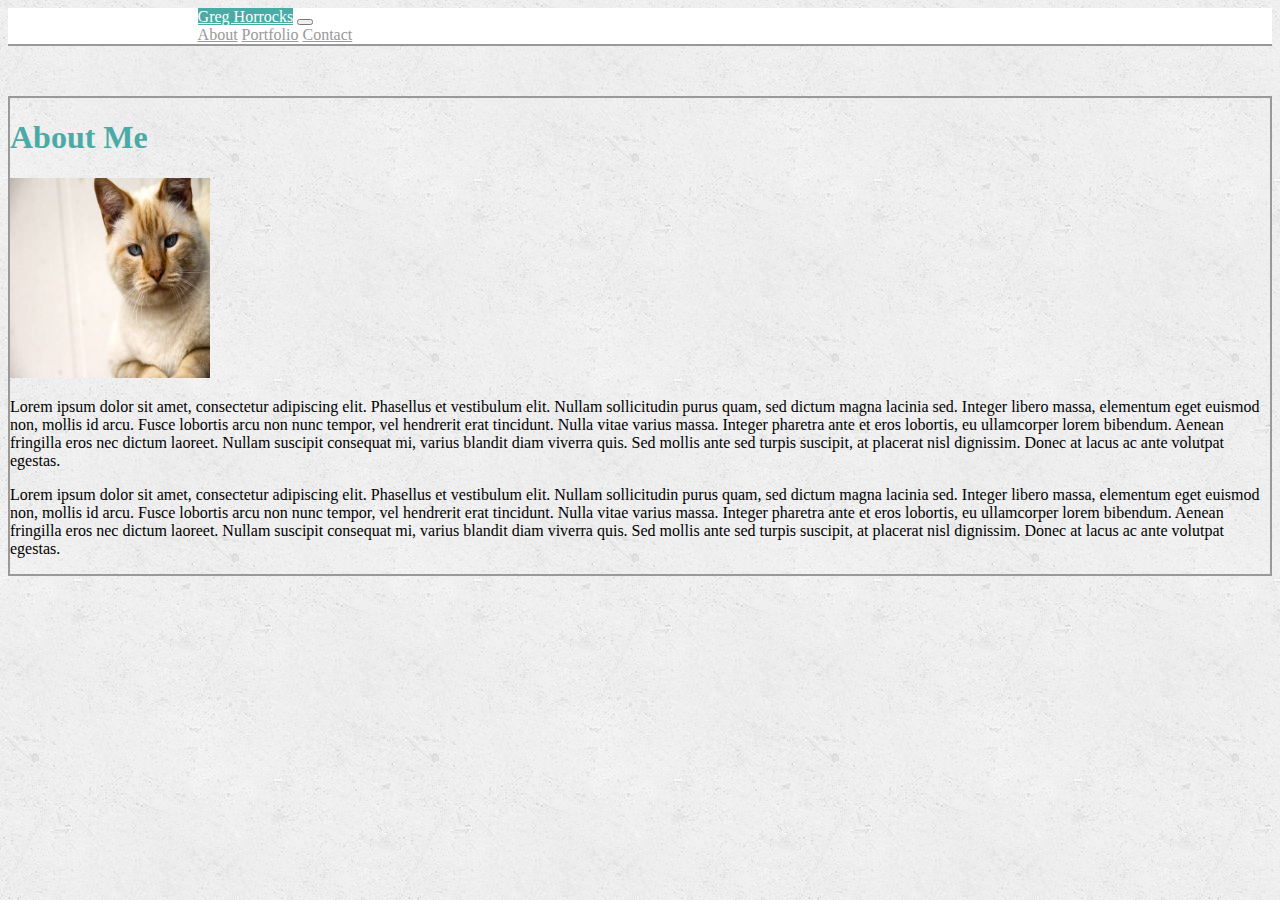
==== index.html @ 2ad7a818 "index updated" ====
<!DOCTYPE html>
<html>
<head>
    <meta charset="utf-8">
    <meta http-equiv="X-UA-Compatible" content="IE=edge">
    <title>Page Title</title>
    <meta name="viewport" content="width=device-width, initial-scale=1">
    <!-- <link rel="stylesheet" type="text/css" media="screen" href="main.css"> -->
    <link rel="stylesheet" href="https://stackpath.bootstrapcdn.com/bootstrap/4.3.0/css/bootstrap.min.css" integrity="sha384-PDle/QlgIONtM1aqA2Qemk5gPOE7wFq8+Em+G/hmo5Iq0CCmYZLv3fVRDJ4MMwEA" crossorigin="anonymous">
    <script src="main.js"></script>
</head>
<body>
    <style>
        .btn {
            color: #4aaaa5;
            background-color: #4aaaa5;
            
        }

        body{
            background-image: url("images/concrete_seamless.png");
            background-color: grey;
        }
    
        .btn-primary {
            color: #4aaaa5;
            background-color: #4aaaa5;
            /* padding: 100px 0px 100px 0px; */
        }
    
        .navbar {
            /* color: #4aaaa5; */
            background-color: white;
            background-color: white;
            /* padding-right: 20%; */
            padding-left: 15%;
            border-bottom-style: solid;
            border-bottom-width: 2px;
            border-color: #999;
            padding-bottom: 0px;
            padding-top: 0px;
    
        }
    
        .btn-primary:not(:disabled):not(.disabled).active,
        .btn-primary:not(:disabled):not(.disabled):active,
        .show>.btn-primary.dropdown-toggle {
            color: #fff;
            background-color: #4aaaa5;
            border-color: #4aaaa5;
        }

        a{
            color: #999;
        }

        .jumbotron{
            margin-top: 50px;
            border-width: 2px;
            border-style: solid;
            border-color: #999;
        }
        .display-6{
            color: #4aaaa5;
        }
        img{
            
        }

        
    </style>
        <nav class="navbar navbar-expand-md">
            <a href="#" class="btn btn-primary btn-lg active" role="button" aria-pressed="true">Greg Horrocks</a>
            <button class="navbar-toggler" type="button" data-toggle="collapse" data-target="#navbarNavAltMarkup"
                aria-controls="navbarNavAltMarkup" aria-expanded="false" aria-label="Toggle navigation">
                <span class="navbar-toggler-icon"></span>
            </button>
            <div class="collapse navbar-collapse justify-content-end" id="navbarNavAltMarkup">
                <div class="navbar-nav">
                    <a class="nav-item nav-link active" href="#">About</a>
                    <a class="nav-item nav-link" href="portfolio.html">Portfolio</a>
                    <a class="nav-item nav-link" href="contact.html">Contact</a>
    
                </div>
            </div>
        </nav>

        <div class="row">
            <div class="col-md-2"></div>
            <div class="jumbotron jumbotron-fluid col-md-8">
                <div class="container">
        
                    <h1 class="display-6">About Me</h1>
                    <img src="images/cat.jpg" height="200" width="200">
                    <p class="lead">Lorem ipsum dolor sit amet, consectetur adipiscing elit. Phasellus et vestibulum elit.
                        Nullam sollicitudin purus quam, sed dictum magna lacinia sed. Integer libero massa, elementum eget
                        euismod non, mollis id arcu. Fusce lobortis arcu non nunc tempor, vel hendrerit erat tincidunt. Nulla
                        vitae varius massa. Integer pharetra ante et eros lobortis, eu ullamcorper lorem bibendum. Aenean
                        fringilla eros nec dictum laoreet. Nullam suscipit consequat mi, varius blandit diam viverra quis. Sed
                        mollis ante sed turpis suscipit, at placerat nisl dignissim. Donec at lacus ac ante volutpat egestas.
                    </p>
                    <p class="lead">Lorem ipsum dolor sit amet, consectetur adipiscing elit. Phasellus et vestibulum elit.
                        Nullam sollicitudin purus quam, sed dictum magna lacinia sed. Integer libero massa, elementum eget
                        euismod non, mollis id arcu. Fusce lobortis arcu non nunc tempor, vel hendrerit erat tincidunt. Nulla
                        vitae varius massa. Integer pharetra ante et eros lobortis, eu ullamcorper lorem bibendum. Aenean
                        fringilla eros nec dictum laoreet. Nullam suscipit consequat mi, varius blandit diam viverra quis. Sed
                        mollis ante sed turpis suscipit, at placerat nisl dignissim. Donec at lacus ac ante volutpat egestas.
                    </p>
                </div>
            </div>
        </div>
    



    
</body>
</html>
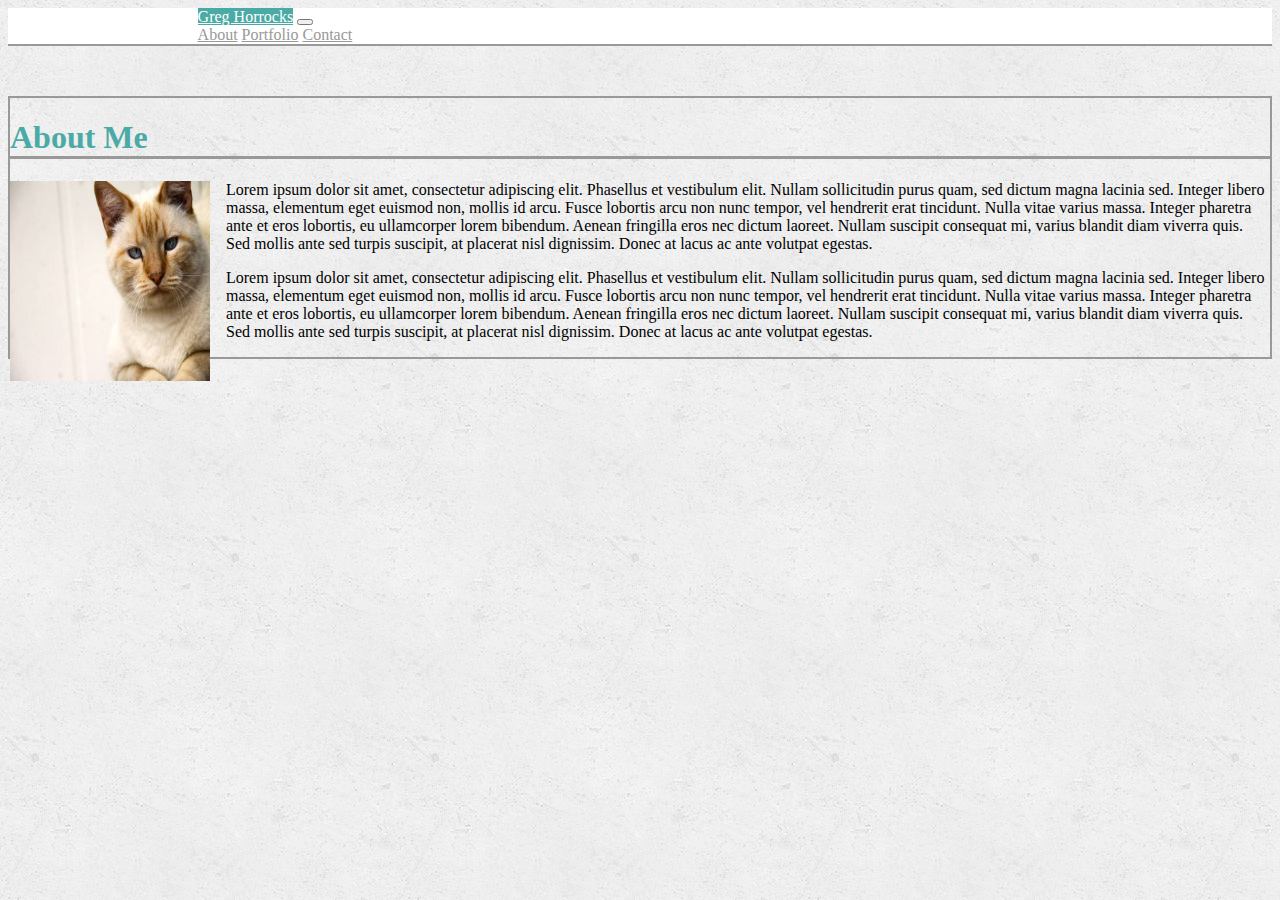
==== commit e4b46c6f: "fixed image positioning and h1 border (bottom)" ====
--- a/index.html
+++ b/index.html
@@ -3,7 +3,7 @@
 <head>
     <meta charset="utf-8">
     <meta http-equiv="X-UA-Compatible" content="IE=edge">
-    <title>Page Title</title>
+    <title>About Me</title>
     <meta name="viewport" content="width=device-width, initial-scale=1">
     <!-- <link rel="stylesheet" type="text/css" media="screen" href="main.css"> -->
     <link rel="stylesheet" href="https://stackpath.bootstrapcdn.com/bootstrap/4.3.0/css/bootstrap.min.css" integrity="sha384-PDle/QlgIONtM1aqA2Qemk5gPOE7wFq8+Em+G/hmo5Iq0CCmYZLv3fVRDJ4MMwEA" crossorigin="anonymous">
@@ -64,7 +64,13 @@
             color: #4aaaa5;
         }
         img{
+            float: left;
+            margin-right: 1em;
             
+        }
+        h1{
+            border-bottom-style: solid;
+            border-color: #999;
         }
 
         
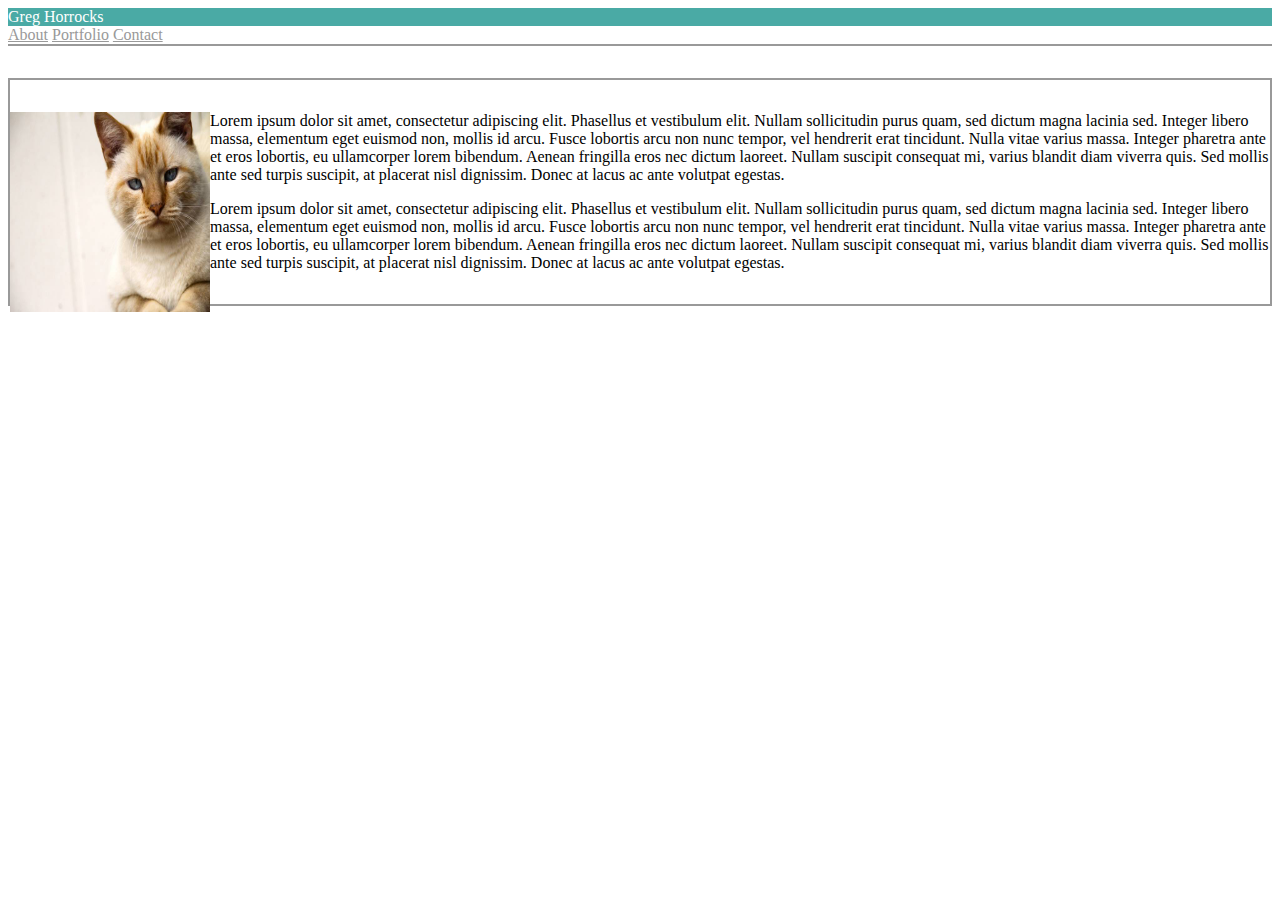
==== commit cbf4d9fa: "Update index.html" ====
--- a/index.html
+++ b/index.html
@@ -7,118 +7,99 @@
     <meta name="viewport" content="width=device-width, initial-scale=1">
     <!-- <link rel="stylesheet" type="text/css" media="screen" href="main.css"> -->
     <link rel="stylesheet" href="https://stackpath.bootstrapcdn.com/bootstrap/4.3.0/css/bootstrap.min.css" integrity="sha384-PDle/QlgIONtM1aqA2Qemk5gPOE7wFq8+Em+G/hmo5Iq0CCmYZLv3fVRDJ4MMwEA" crossorigin="anonymous">
-    <script src="main.js"></script>
+    
 </head>
 <body>
     <style>
-        .btn {
-            color: #4aaaa5;
-            background-color: #4aaaa5;
+        .nav-link{
+            color: white;
+            background-color: white;
             
         }
 
-        body{
-            background-image: url("images/concrete_seamless.png");
-            background-color: grey;
-        }
-    
-        .btn-primary {
-            color: #4aaaa5;
-            background-color: #4aaaa5;
-            /* padding: 100px 0px 100px 0px; */
-        }
-    
-        .navbar {
-            /* color: #4aaaa5; */
+        .nav{
             background-color: white;
-            background-color: white;
-            /* padding-right: 20%; */
-            padding-left: 15%;
+            border-bottom-color: #999;
             border-bottom-style: solid;
             border-bottom-width: 2px;
-            border-color: #999;
-            padding-bottom: 0px;
-            padding-top: 0px;
-    
-        }
-    
-        .btn-primary:not(:disabled):not(.disabled).active,
-        .btn-primary:not(:disabled):not(.disabled):active,
-        .show>.btn-primary.dropdown-toggle {
-            color: #fff;
-            background-color: #4aaaa5;
-            border-color: #4aaaa5;
+            padding: 0px;
+            width: 100%;
         }
 
-        a{
+        .navbar-brand{
+            color: white;
+            background-color: #4aaaa5;
+            padding: 0;
+            margin: 0;
+        }
+        .nav.flex-row a{
             color: #999;
+            background-color: white;
+           
         }
 
-        .jumbotron{
-            margin-top: 50px;
-            border-width: 2px;
-            border-style: solid;
-            border-color: #999;
-        }
-        .display-6{
-            color: #4aaaa5;
-        }
         img{
-            float: left;
-            margin-right: 1em;
-            
-        }
-        h1{
-            border-bottom-style: solid;
-            border-color: #999;
+            float: left
         }
 
+        .container{
+            border-style: solid;
+            border-width: 2px;
+            border-color: #999;
+            padding: 1em 0em 1em 0em;
+            margin-top: 2em;
+        }
+
+        @media screen and (max-width: 640px){
+            .myName{
+                width: 100%;
+            }
+        }
+
+    </style>
+
         
-    </style>
-        <nav class="navbar navbar-expand-md">
-            <a href="#" class="btn btn-primary btn-lg active" role="button" aria-pressed="true">Greg Horrocks</a>
-            <button class="navbar-toggler" type="button" data-toggle="collapse" data-target="#navbarNavAltMarkup"
-                aria-controls="navbarNavAltMarkup" aria-expanded="false" aria-label="Toggle navigation">
-                <span class="navbar-toggler-icon"></span>
-            </button>
-            <div class="collapse navbar-collapse justify-content-end" id="navbarNavAltMarkup">
-                <div class="navbar-nav">
-                    <a class="nav-item nav-link active" href="#">About</a>
-                    <a class="nav-item nav-link" href="portfolio.html">Portfolio</a>
-                    <a class="nav-item nav-link" href="contact.html">Contact</a>
+
+        <nav class="nav flex-row">
+                <div class="flex-lg-fill flex-md-fill flex-sm-fill text-center navbar-brand myName" href="#">Greg Horrocks</div>
+
+                <div class="flex-fill"></div>
+                <div class="flex-fill"></div>
+                <div class="flex-fill"></div>
+                <div class="flex-fill"></div>
+                <div class="flex-fill"></div>
+                <div class="flex-fill"></div>
+                         
+                <a class="flex-lg-fill flex-md-fill flex-sm-fill flex-xs-fill text-sm-center text-md-right nav-link" href="#">About</a>
+                <a class="flex-lg-fill flex-md-fill flex-sm-fill flex-xs-fill text-sm-center text-md-right nav-link" href="#">Portfolio</a>
+                <a class="flex-lg-fill flex-md-fill flex-sm-fill flex-xs-fill text-sm-center text-md-right nav-link" href="#">Contact</a>
+              </nav>
+
+  
     
-                </div>
-            </div>
-        </nav>
-
-        <div class="row">
-            <div class="col-md-2"></div>
-            <div class="jumbotron jumbotron-fluid col-md-8">
-                <div class="container">
+    <div class="container">
+        <div class="row justify-content-center">
+            <div class="col-sm-12 col-md-10 col-lg-10">
+                <img src="images/cat.jpg" height="200" width="200">
         
-                    <h1 class="display-6">About Me</h1>
-                    <img src="images/cat.jpg" height="200" width="200">
-                    <p class="lead">Lorem ipsum dolor sit amet, consectetur adipiscing elit. Phasellus et vestibulum elit.
-                        Nullam sollicitudin purus quam, sed dictum magna lacinia sed. Integer libero massa, elementum eget
-                        euismod non, mollis id arcu. Fusce lobortis arcu non nunc tempor, vel hendrerit erat tincidunt. Nulla
-                        vitae varius massa. Integer pharetra ante et eros lobortis, eu ullamcorper lorem bibendum. Aenean
-                        fringilla eros nec dictum laoreet. Nullam suscipit consequat mi, varius blandit diam viverra quis. Sed
-                        mollis ante sed turpis suscipit, at placerat nisl dignissim. Donec at lacus ac ante volutpat egestas.
-                    </p>
-                    <p class="lead">Lorem ipsum dolor sit amet, consectetur adipiscing elit. Phasellus et vestibulum elit.
-                        Nullam sollicitudin purus quam, sed dictum magna lacinia sed. Integer libero massa, elementum eget
-                        euismod non, mollis id arcu. Fusce lobortis arcu non nunc tempor, vel hendrerit erat tincidunt. Nulla
-                        vitae varius massa. Integer pharetra ante et eros lobortis, eu ullamcorper lorem bibendum. Aenean
-                        fringilla eros nec dictum laoreet. Nullam suscipit consequat mi, varius blandit diam viverra quis. Sed
-                        mollis ante sed turpis suscipit, at placerat nisl dignissim. Donec at lacus ac ante volutpat egestas.
-                    </p>
-                </div>
+                <p class="lead">Lorem ipsum dolor sit amet, consectetur adipiscing elit. Phasellus et vestibulum elit.
+                    Nullam sollicitudin purus quam, sed dictum magna lacinia sed. Integer libero massa, elementum eget
+                    euismod non, mollis id arcu. Fusce lobortis arcu non nunc tempor, vel hendrerit erat tincidunt. Nulla
+                    vitae varius massa. Integer pharetra ante et eros lobortis, eu ullamcorper lorem bibendum. Aenean
+                    fringilla eros nec dictum laoreet. Nullam suscipit consequat mi, varius blandit diam viverra quis. Sed
+                    mollis ante sed turpis suscipit, at placerat nisl dignissim. Donec at lacus ac ante volutpat egestas.
+                </p>
+                <p class="lead">Lorem ipsum dolor sit amet, consectetur adipiscing elit. Phasellus et vestibulum elit.
+                    Nullam sollicitudin purus quam, sed dictum magna lacinia sed. Integer libero massa, elementum eget
+                    euismod non, mollis id arcu. Fusce lobortis arcu non nunc tempor, vel hendrerit erat tincidunt. Nulla
+                    vitae varius massa. Integer pharetra ante et eros lobortis, eu ullamcorper lorem bibendum. Aenean
+                    fringilla eros nec dictum laoreet. Nullam suscipit consequat mi, varius blandit diam viverra quis. Sed
+                    mollis ante sed turpis suscipit, at placerat nisl dignissim. Donec at lacus ac ante volutpat egestas.
+                </p>
             </div>
         </div>
+    </div>
     
-
-
-
+    </body>
     
-</body>
-</html>+    </html>
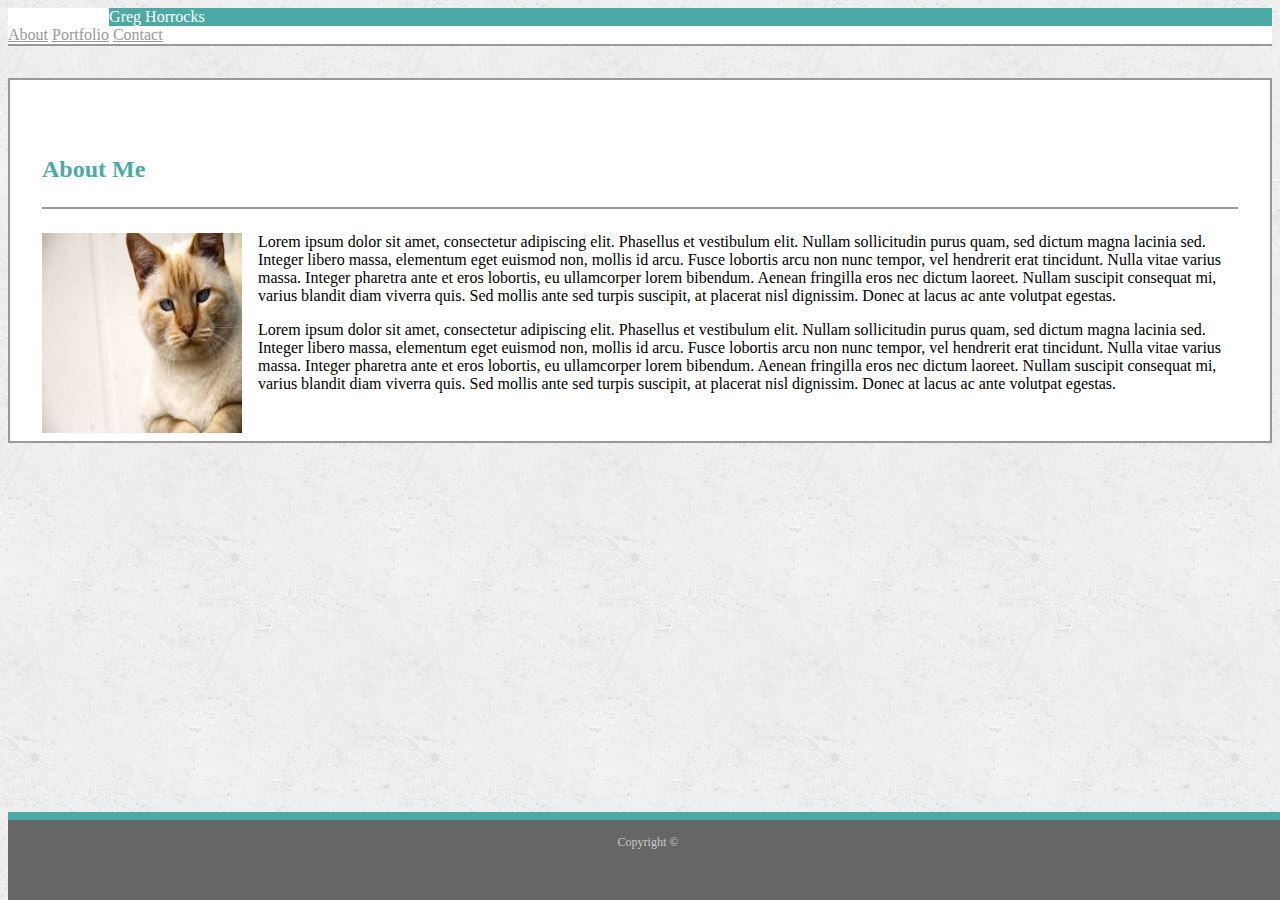
==== commit b34b99d1: "Updated Formatting" ====
--- a/index.html
+++ b/index.html
@@ -1,105 +1,75 @@
 <!DOCTYPE html>
 <html>
+
 <head>
     <meta charset="utf-8">
     <meta http-equiv="X-UA-Compatible" content="IE=edge">
     <title>About Me</title>
     <meta name="viewport" content="width=device-width, initial-scale=1">
     <!-- <link rel="stylesheet" type="text/css" media="screen" href="main.css"> -->
-    <link rel="stylesheet" href="https://stackpath.bootstrapcdn.com/bootstrap/4.3.0/css/bootstrap.min.css" integrity="sha384-PDle/QlgIONtM1aqA2Qemk5gPOE7wFq8+Em+G/hmo5Iq0CCmYZLv3fVRDJ4MMwEA" crossorigin="anonymous">
-    
+    <link rel="stylesheet" href="https://stackpath.bootstrapcdn.com/bootstrap/4.3.0/css/bootstrap.min.css"
+        integrity="sha384-PDle/QlgIONtM1aqA2Qemk5gPOE7wFq8+Em+G/hmo5Iq0CCmYZLv3fVRDJ4MMwEA" crossorigin="anonymous">
+    <link rel="stylesheet" type="text/css" href="style.css">
 </head>
+
 <body>
-    <style>
-        .nav-link{
-            color: white;
-            background-color: white;
-            
-        }
+    <nav class="nav flex-row">
+        <div class="flex-lg-fill flex-md-fill flex-sm-fill text-center navbar-brand myName" href="#">Greg Horrocks</div>
 
-        .nav{
-            background-color: white;
-            border-bottom-color: #999;
-            border-bottom-style: solid;
-            border-bottom-width: 2px;
-            padding: 0px;
-            width: 100%;
-        }
+        <div class="flex-fill"></div>
+        <div class="flex-fill"></div>
+        <div class="flex-fill"></div>
+        <div class="flex-fill"></div>
+        <div class="flex-fill"></div>
+        <div class="flex-fill"></div>
 
-        .navbar-brand{
-            color: white;
-            background-color: #4aaaa5;
-            padding: 0;
-            margin: 0;
-        }
-        .nav.flex-row a{
-            color: #999;
-            background-color: white;
-           
-        }
+        <a class="flex-lg-fill flex-md-fill flex-sm-fill flex-xs-fill text-sm-center text-md-right nav-link"
+            href="#">About</a>
+        <a class="flex-lg-fill flex-md-fill flex-sm-fill flex-xs-fill text-sm-center text-md-right nav-link"
+            href="portfolio.html">Portfolio</a>
+        <a class="flex-lg-fill flex-md-fill flex-sm-fill flex-xs-fill text-sm-center text-md-right nav-link"
+            href="contact.html">Contact</a>
+    </nav>
 
-        img{
-            float: left
-        }
+    <div class="container">
+        <div class="row">
+            <div class="col-12"><h2>About Me</h2></div>
 
-        .container{
-            border-style: solid;
-            border-width: 2px;
-            border-color: #999;
-            padding: 1em 0em 1em 0em;
-            margin-top: 2em;
-        }
+        </div>
+        <div class="row justify-content-center">
+            <div class="col-xs-12 col-sm-12 col-md-12 col-lg-12">
+                <img src="images/cat.jpg" height="200" width="200">
 
-        @media screen and (max-width: 640px){
-            .myName{
-                width: 100%;
-            }
-        }
-
-    </style>
-
-        
-
-        <nav class="nav flex-row">
-                <div class="flex-lg-fill flex-md-fill flex-sm-fill text-center navbar-brand myName" href="#">Greg Horrocks</div>
-
-                <div class="flex-fill"></div>
-                <div class="flex-fill"></div>
-                <div class="flex-fill"></div>
-                <div class="flex-fill"></div>
-                <div class="flex-fill"></div>
-                <div class="flex-fill"></div>
-                         
-                <a class="flex-lg-fill flex-md-fill flex-sm-fill flex-xs-fill text-sm-center text-md-right nav-link" href="#">About</a>
-                <a class="flex-lg-fill flex-md-fill flex-sm-fill flex-xs-fill text-sm-center text-md-right nav-link" href="#">Portfolio</a>
-                <a class="flex-lg-fill flex-md-fill flex-sm-fill flex-xs-fill text-sm-center text-md-right nav-link" href="#">Contact</a>
-              </nav>
-
-  
-    
-    <div class="container">
-        <div class="row justify-content-center">
-            <div class="col-sm-12 col-md-10 col-lg-10">
-                <img src="images/cat.jpg" height="200" width="200">
-        
                 <p class="lead">Lorem ipsum dolor sit amet, consectetur adipiscing elit. Phasellus et vestibulum elit.
                     Nullam sollicitudin purus quam, sed dictum magna lacinia sed. Integer libero massa, elementum eget
-                    euismod non, mollis id arcu. Fusce lobortis arcu non nunc tempor, vel hendrerit erat tincidunt. Nulla
+                    euismod non, mollis id arcu. Fusce lobortis arcu non nunc tempor, vel hendrerit erat tincidunt.
+                    Nulla
                     vitae varius massa. Integer pharetra ante et eros lobortis, eu ullamcorper lorem bibendum. Aenean
-                    fringilla eros nec dictum laoreet. Nullam suscipit consequat mi, varius blandit diam viverra quis. Sed
-                    mollis ante sed turpis suscipit, at placerat nisl dignissim. Donec at lacus ac ante volutpat egestas.
+                    fringilla eros nec dictum laoreet. Nullam suscipit consequat mi, varius blandit diam viverra quis.
+                    Sed
+                    mollis ante sed turpis suscipit, at placerat nisl dignissim. Donec at lacus ac ante volutpat
+                    egestas.
                 </p>
                 <p class="lead">Lorem ipsum dolor sit amet, consectetur adipiscing elit. Phasellus et vestibulum elit.
                     Nullam sollicitudin purus quam, sed dictum magna lacinia sed. Integer libero massa, elementum eget
-                    euismod non, mollis id arcu. Fusce lobortis arcu non nunc tempor, vel hendrerit erat tincidunt. Nulla
+                    euismod non, mollis id arcu. Fusce lobortis arcu non nunc tempor, vel hendrerit erat tincidunt.
+                    Nulla
                     vitae varius massa. Integer pharetra ante et eros lobortis, eu ullamcorper lorem bibendum. Aenean
-                    fringilla eros nec dictum laoreet. Nullam suscipit consequat mi, varius blandit diam viverra quis. Sed
-                    mollis ante sed turpis suscipit, at placerat nisl dignissim. Donec at lacus ac ante volutpat egestas.
+                    fringilla eros nec dictum laoreet. Nullam suscipit consequat mi, varius blandit diam viverra quis.
+                    Sed
+                    mollis ante sed turpis suscipit, at placerat nisl dignissim. Donec at lacus ac ante volutpat
+                    egestas.
                 </p>
             </div>
         </div>
     </div>
-    
-    </body>
-    
-    </html>
+
+    <footer>
+        <div>
+            Copyright &copy;
+        </div>
+    </footer>
+
+</body>
+
+</html>--- a/style.css
+++ b/style.css
@@ -0,0 +1,106 @@
+
+/* BODY */
+
+body{
+    background-image: url("images/concrete_seamless.png");
+}
+
+.container{
+    border-style: solid;
+    border-width: 2px;
+    border-color: #999;
+    padding: 2em;
+    margin-top: 2em;
+    margin-bottom: 4em;
+    background-color: white;
+}
+
+h2{
+    color: #4aaaa5;
+    border-bottom-color: #999;
+    border-bottom-width: 2px;
+    border-bottom-style: solid;
+    padding: 1em 0em 1em 0em;
+    margin-bottom: 1em;
+
+}
+
+/* NAVBAR */
+
+.nav{
+    background-color: white;
+    border-bottom-color: #999;
+    border-bottom-style: solid;
+    border-bottom-width: 2px;
+    padding: 0px;
+    width: 100%;
+}
+
+.nav-link{
+    color: white;
+    background-color: white;
+}
+
+.navbar-brand{
+    color: white;
+    background-color: #4aaaa5;
+    padding: 0;
+    margin: 0;
+}
+.nav.flex-row a,.nav.flex-row:visited{
+    
+    color: #999;
+    background-color: white;
+}
+
+.flex-fill{
+    background-color: white;
+}
+
+.myName{
+    margin-left: 8%;
+}
+
+/* IMAGE */
+
+img{
+    float: left;
+    margin-right: 1em;
+}
+
+/* FOOTER */
+
+footer{
+    position: fixed;
+    width: 100%;
+    padding: 15px 0;
+    clear: both;
+    font-size: 12px;
+    color: #ffffff;
+    color: #cccccc;
+    text-align: center;
+    background: #666666;
+    border-top: 8px solid #4aaaa5;
+    height: 50px;
+    bottom: 0;
+}
+
+/* MEDIA QUERIES */
+
+@media screen and (max-width: 640px){
+    .myName{
+        width: 100%;
+        margin-left: 0;
+    }
+    .container{
+        width: 100%;
+    }
+
+    p{
+        margin: 0em 1em 0em 1em;
+    }   
+}
+
+
+
+
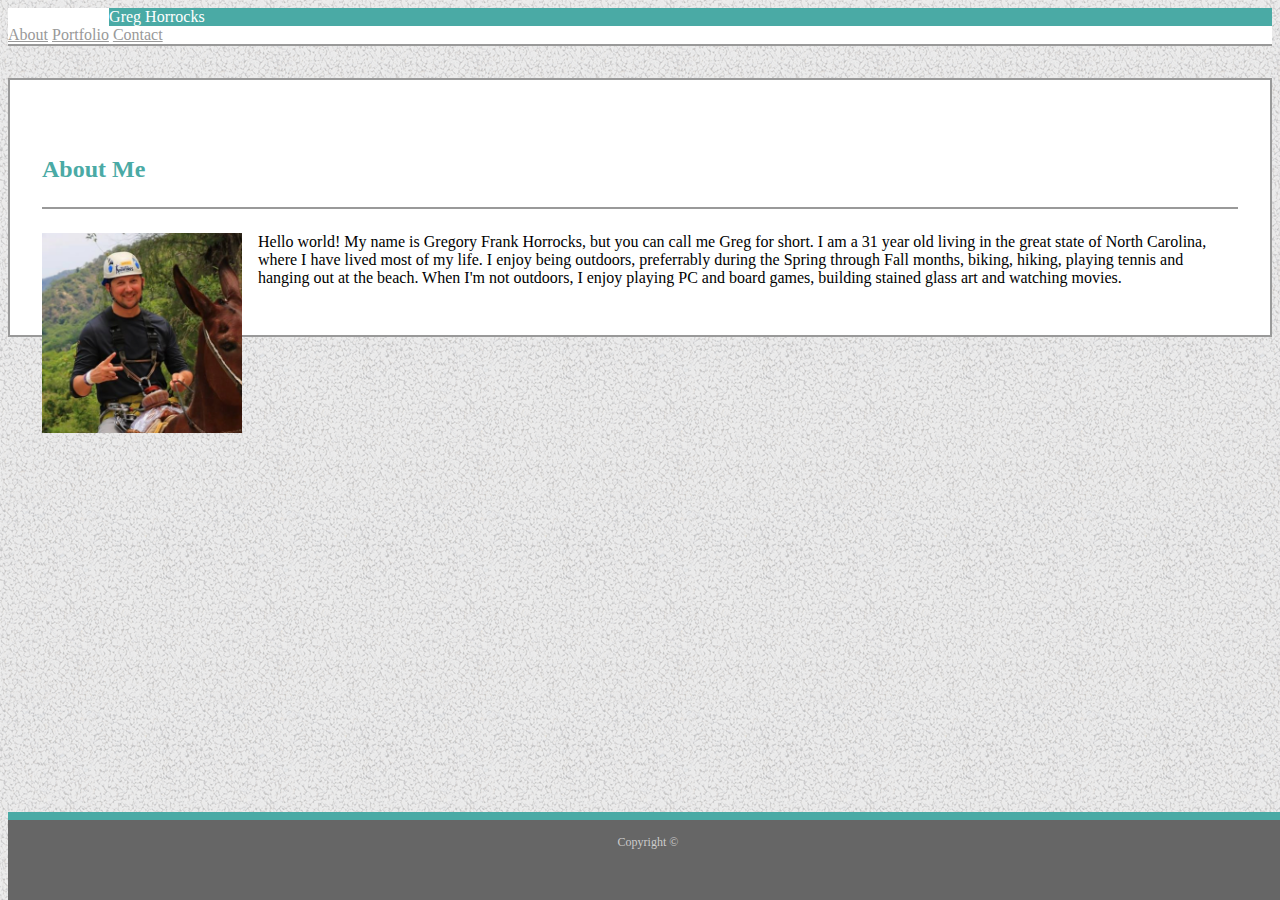
==== commit 1cb88dbb: "changed picture, content and background" ====
--- a/index.html
+++ b/index.html
@@ -9,15 +9,13 @@
     <!-- <link rel="stylesheet" type="text/css" media="screen" href="main.css"> -->
     <link rel="stylesheet" href="https://stackpath.bootstrapcdn.com/bootstrap/4.3.0/css/bootstrap.min.css"
         integrity="sha384-PDle/QlgIONtM1aqA2Qemk5gPOE7wFq8+Em+G/hmo5Iq0CCmYZLv3fVRDJ4MMwEA" crossorigin="anonymous">
-    <link rel="stylesheet" type="text/css" href="style.css">
+    <link rel="stylesheet" type="text/css" href="css/style.css">
 </head>
 
 <body>
     <nav class="nav flex-row">
         <div class="flex-lg-fill flex-md-fill flex-sm-fill text-center navbar-brand myName" href="#">Greg Horrocks</div>
 
-        <div class="flex-fill"></div>
-        <div class="flex-fill"></div>
         <div class="flex-fill"></div>
         <div class="flex-fill"></div>
         <div class="flex-fill"></div>
@@ -33,33 +31,22 @@
 
     <div class="container">
         <div class="row">
-            <div class="col-12"><h2>About Me</h2></div>
+            <div class="col-12">
+                <h2>About Me</h2>
+            </div>
 
         </div>
         <div class="row justify-content-center">
             <div class="col-xs-12 col-sm-12 col-md-12 col-lg-12">
-                <img src="images/cat.jpg" height="200" width="200">
+                <img src="images/ProfilePic.png" height="200" width="200">
 
-                <p class="lead">Lorem ipsum dolor sit amet, consectetur adipiscing elit. Phasellus et vestibulum elit.
-                    Nullam sollicitudin purus quam, sed dictum magna lacinia sed. Integer libero massa, elementum eget
-                    euismod non, mollis id arcu. Fusce lobortis arcu non nunc tempor, vel hendrerit erat tincidunt.
-                    Nulla
-                    vitae varius massa. Integer pharetra ante et eros lobortis, eu ullamcorper lorem bibendum. Aenean
-                    fringilla eros nec dictum laoreet. Nullam suscipit consequat mi, varius blandit diam viverra quis.
-                    Sed
-                    mollis ante sed turpis suscipit, at placerat nisl dignissim. Donec at lacus ac ante volutpat
-                    egestas.
+                <p class="lead">Hello world! My name is Gregory Frank Horrocks, but you can call me Greg for short. I am
+                    a 31 year old living in the great state of North Carolina, where I have lived most of my life. I
+                    enjoy being outdoors, preferrably during the Spring through Fall months, biking, hiking, playing
+                    tennis and hanging out at the beach. When I'm not outdoors, I enjoy playing PC and board games,
+                    building stained glass art and watching movies.
                 </p>
-                <p class="lead">Lorem ipsum dolor sit amet, consectetur adipiscing elit. Phasellus et vestibulum elit.
-                    Nullam sollicitudin purus quam, sed dictum magna lacinia sed. Integer libero massa, elementum eget
-                    euismod non, mollis id arcu. Fusce lobortis arcu non nunc tempor, vel hendrerit erat tincidunt.
-                    Nulla
-                    vitae varius massa. Integer pharetra ante et eros lobortis, eu ullamcorper lorem bibendum. Aenean
-                    fringilla eros nec dictum laoreet. Nullam suscipit consequat mi, varius blandit diam viverra quis.
-                    Sed
-                    mollis ante sed turpis suscipit, at placerat nisl dignissim. Donec at lacus ac ante volutpat
-                    egestas.
-                </p>
+
             </div>
         </div>
     </div>
--- a/css/style.css
+++ b/css/style.css
@@ -0,0 +1,192 @@
+
+/* BODY */
+
+body{
+    background-image: url("../images/gravel.png");
+}
+
+.container{
+    border-style: solid;
+    border-width: 2px;
+    border-color: #999;
+    padding: 2em;
+    margin-top: 2em;
+    margin-bottom: 4em;
+    background-color: white;
+}
+
+h2{
+    color: #4aaaa5;
+    border-bottom-color: #999;
+    border-bottom-width: 2px;
+    border-bottom-style: solid;
+    padding: 1em 0em 1em 0em;
+    margin-bottom: 1em;
+
+}
+
+/* NAVBAR */
+
+.nav{
+    background-color: white;
+    border-bottom-color: #999;
+    border-bottom-style: solid;
+    border-bottom-width: 2px;
+    padding: 0px;
+    width: 100%;
+}
+
+.nav-link{
+    color: white;
+    background-color: white;
+}
+
+.navbar-brand{
+    color: white;
+    background-color: #4aaaa5;
+    padding: 0;
+    margin: 0;
+}
+.nav.flex-row a,.nav.flex-row:visited{
+    
+    color: #999;
+    background-color: white;
+}
+
+.flex-fill{
+    background-color: white;
+}
+
+.myName{
+    margin-left: 8%;
+}
+
+/* IMAGE */
+
+img{
+    float: left;
+    margin-right: 1em;
+}
+
+/* PORTFOLIO */
+.work {
+    position: relative;
+    float: left;
+    width: 274px;
+    margin: 20px 20px 25px;
+    overflow: auto;
+  }
+  
+  .work:nth-child(even) {
+    margin-right: 40px;
+  }
+  
+  .work img {
+    width: 100%;
+    border: 0 none;
+    opacity: 0.8;
+  }
+  
+  .work h3 {
+    position: absolute;
+    bottom: 20px;
+    width: 100%;
+    padding: 15px;
+    margin-bottom: 0;
+    font-weight: 300;
+    line-height: 30px;
+    color: #ffffff;
+    text-align: center;
+    background: #4aaaa5;
+    border-bottom: 0;
+  }
+  
+  .auth-image {
+    float: left;
+    width: 200px;
+    height: auto;
+    margin-top: 10px;
+    margin-right: 25px;
+  }
+
+/* CONTACT */
+
+#contact-form ul {
+    margin-bottom: 20px;
+  }
+  
+  #contact-form li {
+    margin-bottom: 10px;
+  }
+  
+  label,
+  input[type=text],
+  input[type=email],
+  textarea {
+    display: block;
+    width: 100%;
+  }
+  
+  input[type=text],
+  input[type=email],
+  textarea {
+    height: 35px;
+    padding: 0 10px;
+    font-size: 14px;
+    border: 1px solid #dddddd;
+  }
+  
+  textarea {
+    height: 200px;
+  }
+  
+  input[type=submit] {
+    padding: 10px 30px;
+    font-size: 18px;
+    color: #ffffff;
+    cursor: pointer;
+    background: #4aaaa5;
+    border: 0 none;
+  }
+
+/* FOOTER */
+
+footer{
+    position: fixed;
+    width: 100%;
+    padding: 15px 0;
+    clear: both;
+    font-size: 12px;
+    color: #ffffff;
+    color: #cccccc;
+    text-align: center;
+    background: #666666;
+    border-top: 8px solid #4aaaa5;
+    height: 50px;
+    bottom: 0;
+}
+
+/* MEDIA QUERIES */
+
+@media screen and (max-width: 640px){
+    .myName{
+        width: 100%;
+        margin-left: 0;
+    }
+    .container{
+        width: 100%;
+    }
+
+    p{
+        margin: 0em 1em 0em 1em;
+    }   
+    img{
+        width: 100%;
+        height: auto;
+        margin-bottom: 1em;
+    }
+}
+
+
+
+
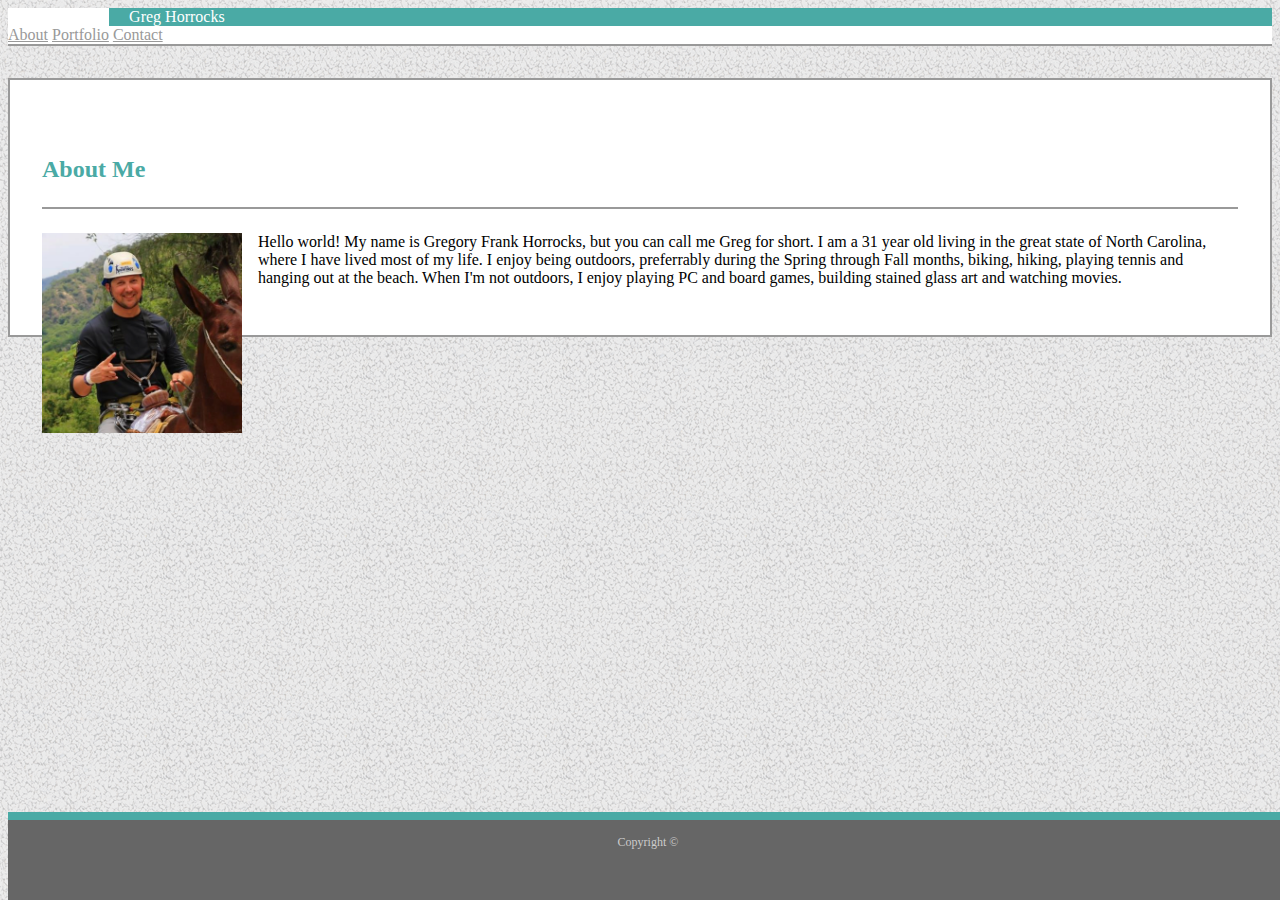
==== commit d199a5e0: "fixed some responsive spacing on navbar" ====
--- a/index.html
+++ b/index.html
@@ -14,18 +14,18 @@
 
 <body>
     <nav class="nav flex-row">
-        <div class="flex-lg-fill flex-md-fill flex-sm-fill text-center navbar-brand myName" href="#">Greg Horrocks</div>
+        <div class="flex-md text-center navbar-brand myName" href="#">Greg Horrocks</div>
 
         <div class="flex-fill"></div>
         <div class="flex-fill"></div>
         <div class="flex-fill"></div>
         <div class="flex-fill"></div>
 
-        <a class="flex-lg-fill flex-md-fill flex-sm-fill flex-xs-fill text-sm-center text-md-right nav-link"
+        <a class="flex-md-fill text-center col-xs-4 nav-link"
             href="#">About</a>
-        <a class="flex-lg-fill flex-md-fill flex-sm-fill flex-xs-fill text-sm-center text-md-right nav-link"
+        <a class="flex-md-fill text-center col-xs-4 nav-link"
             href="portfolio.html">Portfolio</a>
-        <a class="flex-lg-fill flex-md-fill flex-sm-fill flex-xs-fill text-sm-center text-md-right nav-link"
+        <a class="flex-md-fill text-center col-xs-4 nav-link"
             href="contact.html">Contact</a>
     </nav>
 
--- a/css/style.css
+++ b/css/style.css
@@ -36,9 +36,10 @@
     width: 100%;
 }
 
-.nav-link{
+a.nav-link{
     color: white;
     background-color: white;
+    text-align: left;
 }
 
 .navbar-brand{
@@ -59,6 +60,8 @@
 
 .myName{
     margin-left: 8%;
+    padding-left: 20px;
+    padding-right: 20px;
 }
 
 /* IMAGE */
@@ -85,6 +88,10 @@
     width: 100%;
     border: 0 none;
     opacity: 0.8;
+  }
+
+  .nav.nav.flex-row{
+    justify-content: center;
   }
   
   .work h3 {
@@ -185,8 +192,12 @@
         height: auto;
         margin-bottom: 1em;
     }
-}
-
-
-
-
+    a{
+      text-align: left;
+      align-content: left;
+    }
+}
+
+
+
+
